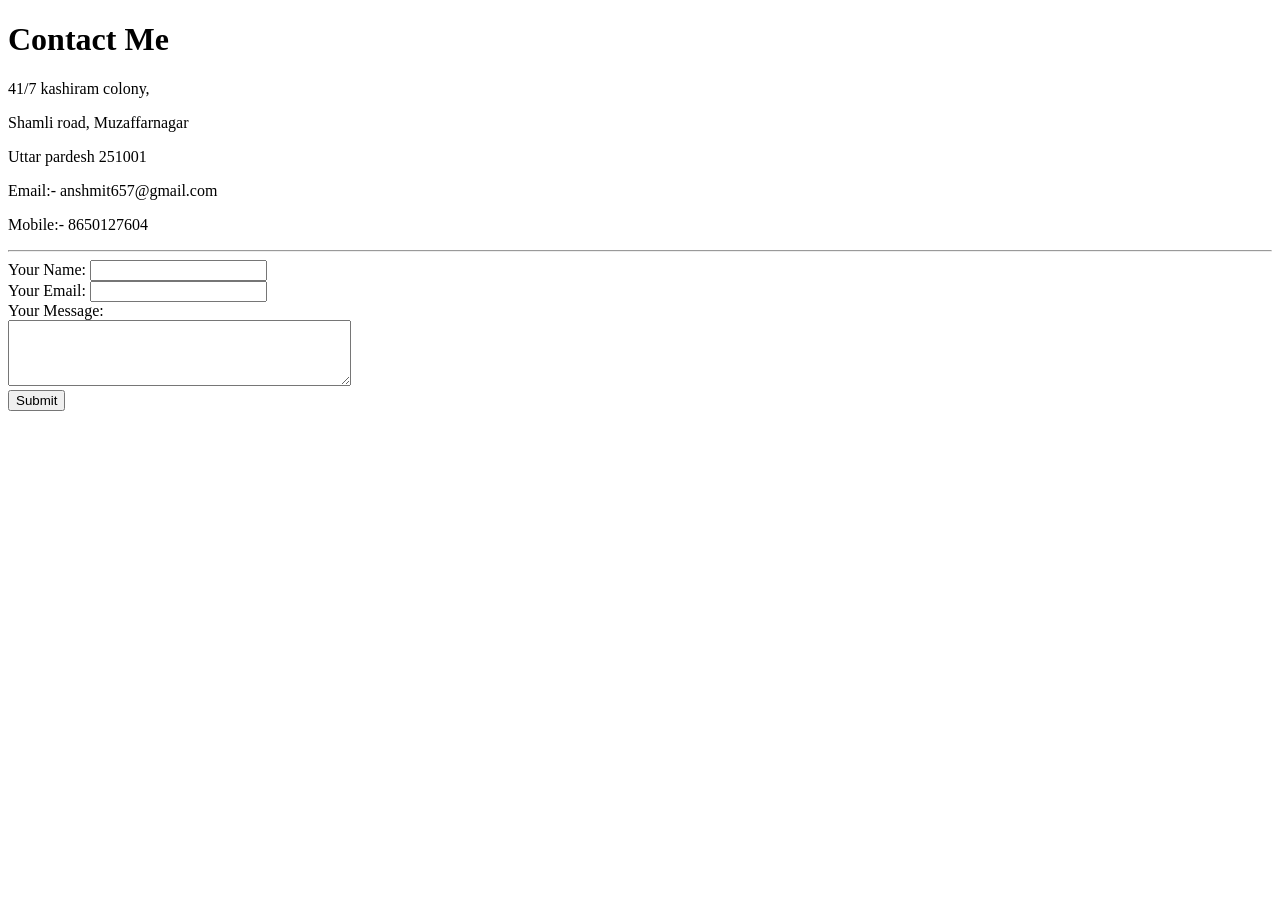
==== contactme.html @ a55a41d5 "Add initial cv website files" ====
<!DOCTYPE html>
<html lang="en" dir="ltr">
  <head>
    <meta charset="utf-8">
    <title>Contact me</title>
  </head>
  <body>
    <h1>Contact Me</h1>

        <p>41/7 kashiram colony,</p>
        <p>Shamli road, Muzaffarnagar</p>
        <p>Uttar pardesh 251001</p>
        <p>Email:- anshmit657@gmail.com</p>
        <p>Mobile:- 8650127604</p>

      <hr />

      <form action="mailto:@anshmit657@gmail.com" method="post" enctype="text/plain">
        <label>Your Name: </label>
        <input type="text" name="Name"><br />
        <label>Your Email: </label>
        <input type="email" name="Email"><br />
        <label>Your Message: </label><br />
        <textarea name="Message" rows="4" cols="40"></textarea><br />
        <input type="submit" value="Submit">
      </form>
  </body>
</html>
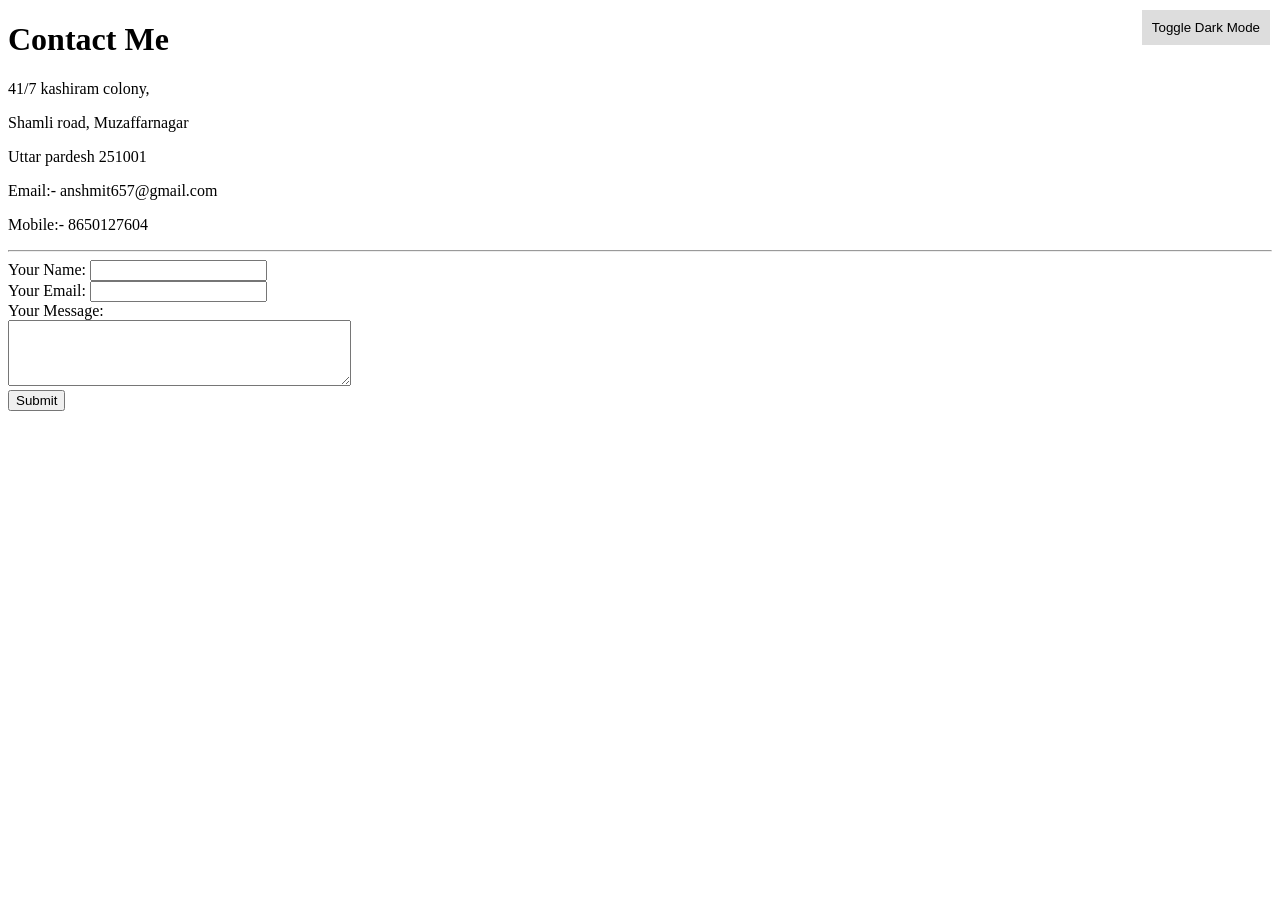
==== commit c80ee5d2: "feat: I want to add dark mode in the cv app." ====
--- a/contactme.html
+++ b/contactme.html
@@ -1,28 +1,28 @@
-<!DOCTYPE html>
-<html lang="en" dir="ltr">
-  <head>
-    <meta charset="utf-8">
-    <title>Contact me</title>
-  </head>
-  <body>
-    <h1>Contact Me</h1>
-
-        <p>41/7 kashiram colony,</p>
-        <p>Shamli road, Muzaffarnagar</p>
-        <p>Uttar pardesh 251001</p>
-        <p>Email:- anshmit657@gmail.com</p>
-        <p>Mobile:- 8650127604</p>
-
-      <hr />
-
-      <form action="mailto:@anshmit657@gmail.com" method="post" enctype="text/plain">
-        <label>Your Name: </label>
-        <input type="text" name="Name"><br />
-        <label>Your Email: </label>
-        <input type="email" name="Email"><br />
-        <label>Your Message: </label><br />
-        <textarea name="Message" rows="4" cols="40"></textarea><br />
-        <input type="submit" value="Submit">
-      </form>
-  </body>
-</html>
+<!DOCTYPE html>
+<html lang="en" dir="ltr">
+  <head>
+    <meta charset="utf-8">
+    <title>Contact me</title>
+    <link rel="stylesheet" href="styles.css">
+  </head>
+  <body>
+    <button id="dark-mode-toggle">Toggle Dark Mode</button>
+    <h1>Contact Me</h1>
+        <p>41/7 kashiram colony,</p>
+        <p>Shamli road, Muzaffarnagar</p>
+        <p>Uttar pardesh 251001</p>
+        <p>Email:- anshmit657@gmail.com</p>
+        <p>Mobile:- 8650127604</p>
+      <hr />
+      <form action="mailto:@anshmit657@gmail.com" method="post" enctype="text/plain">
+        <label>Your Name: </label>
+        <input type="text" name="Name"><br />
+        <label>Your Email: </label>
+        <input type="email" name="Email"><br />
+        <label>Your Message: </label><br />
+        <textarea name="Message" rows="4" cols="40"></textarea><br />
+        <input type="submit" value="Submit">
+      </form>
+    <script src="script.js"></script>
+  </body>
+</html>
--- a/styles.css
+++ b/styles.css
@@ -0,0 +1,28 @@
+body {
+  --bg-color-light: #fff;
+  --text-color-light: #000;
+  --bg-color-dark: #121212;
+  --text-color-dark: #f0f0f0;
+  background-color: var(--bg-color-light);
+  color: var(--text-color-light);
+  transition: background-color 0.3s, color 0.3s;
+}
+
+body.dark-mode {
+  background-color: var(--bg-color-dark);
+  color: var(--text-color-dark);
+}
+
+#dark-mode-toggle {
+  position: fixed;
+  top: 10px;
+  right: 10px;
+  background-color: #ddd;
+  border: none;
+  padding: 10px;
+  cursor: pointer;
+}
+
+#dark-mode-toggle:hover {
+  background-color: #ccc;
+}
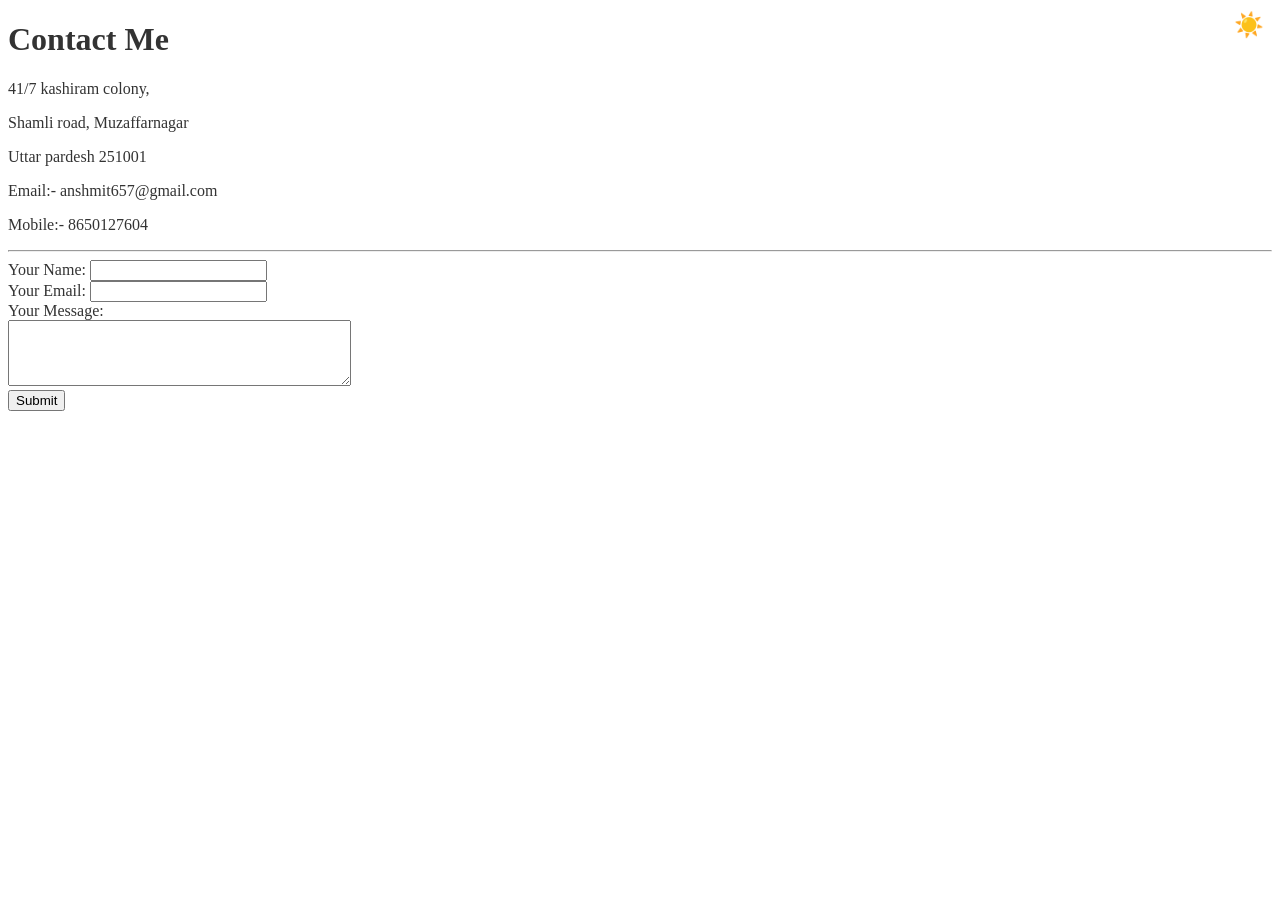
==== commit 7394541f: "feat: Add dark mode to the CV website" ====
--- a/contactme.html
+++ b/contactme.html
@@ -4,16 +4,20 @@
     <meta charset="utf-8">
     <title>Contact me</title>
     <link rel="stylesheet" href="styles.css">
+    <script src="script.js" defer></script>
   </head>
   <body>
-    <button id="dark-mode-toggle">Toggle Dark Mode</button>
+    <button id="theme-toggle" aria-label="Toggle Dark Mode">☀️</button>
     <h1>Contact Me</h1>
+
         <p>41/7 kashiram colony,</p>
         <p>Shamli road, Muzaffarnagar</p>
         <p>Uttar pardesh 251001</p>
         <p>Email:- anshmit657@gmail.com</p>
         <p>Mobile:- 8650127604</p>
+
       <hr />
+
       <form action="mailto:@anshmit657@gmail.com" method="post" enctype="text/plain">
         <label>Your Name: </label>
         <input type="text" name="Name"><br />
@@ -23,6 +27,5 @@
         <textarea name="Message" rows="4" cols="40"></textarea><br />
         <input type="submit" value="Submit">
       </form>
-    <script src="script.js"></script>
   </body>
-</html>+</html>
--- a/styles.css
+++ b/styles.css
@@ -1,28 +1,20 @@
 body {
-  --bg-color-light: #fff;
-  --text-color-light: #000;
-  --bg-color-dark: #121212;
-  --text-color-dark: #f0f0f0;
-  background-color: var(--bg-color-light);
-  color: var(--text-color-light);
-  transition: background-color 0.3s, color 0.3s;
+  transition: background-color 0.5s, color 0.5s;
+  background-color: #fff;
+  color: #333;
 }
 
 body.dark-mode {
-  background-color: var(--bg-color-dark);
-  color: var(--text-color-dark);
+  background-color: #111;
+  color: #eee;
 }
 
-#dark-mode-toggle {
+#theme-toggle {
   position: fixed;
   top: 10px;
   right: 10px;
-  background-color: #ddd;
+  background: none;
   border: none;
-  padding: 10px;
   cursor: pointer;
+  font-size: 24px;
 }
-
-#dark-mode-toggle:hover {
-  background-color: #ccc;
-}
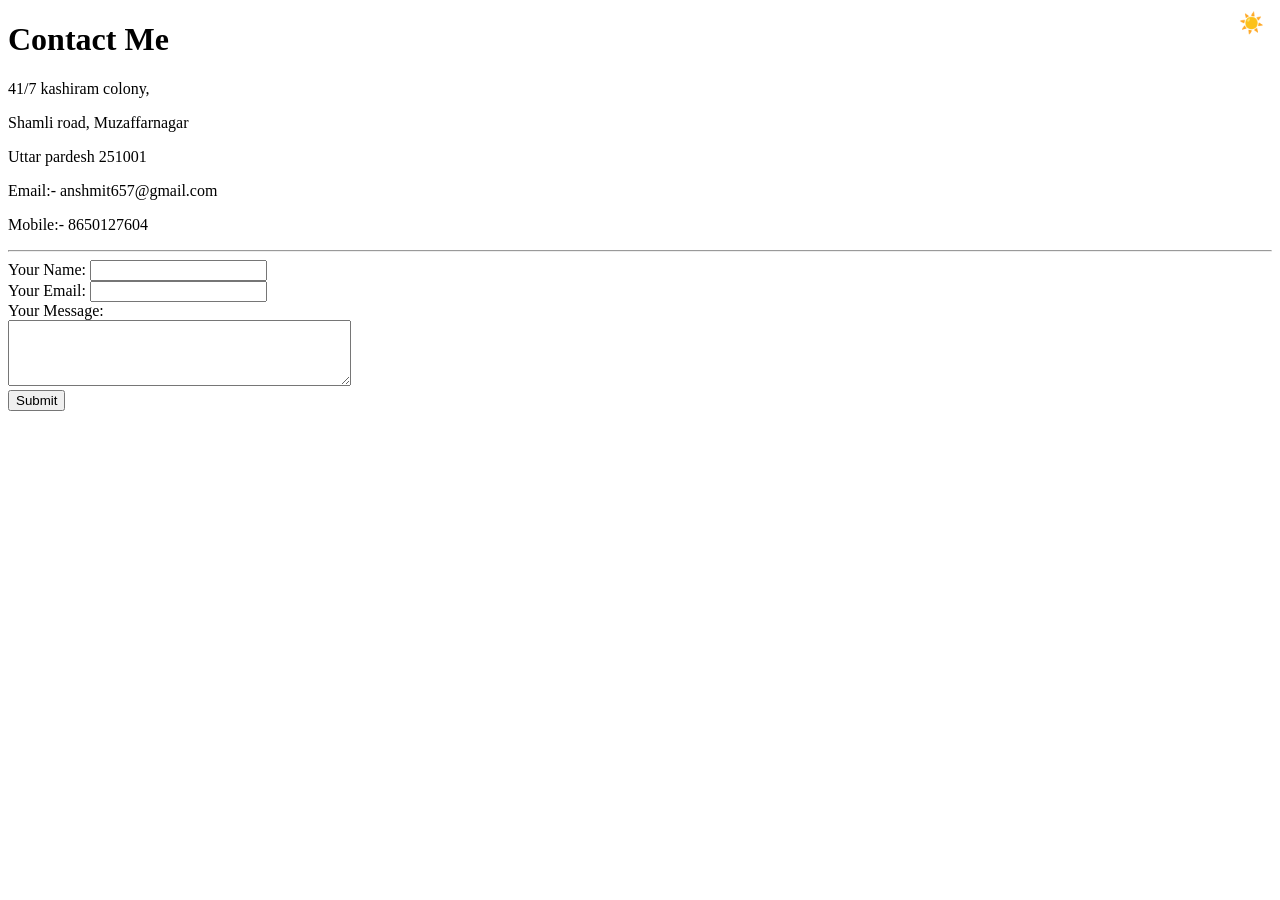
==== commit 79b29989: "feat: Add a dark mode toggle to the CV website" ====
--- a/contactme.html
+++ b/contactme.html
@@ -4,10 +4,9 @@
     <meta charset="utf-8">
     <title>Contact me</title>
     <link rel="stylesheet" href="styles.css">
-    <script src="script.js" defer></script>
   </head>
   <body>
-    <button id="theme-toggle" aria-label="Toggle Dark Mode">☀️</button>
+    <script src="script.js"></script>
     <h1>Contact Me</h1>
 
         <p>41/7 kashiram colony,</p>
@@ -28,4 +27,4 @@
         <input type="submit" value="Submit">
       </form>
   </body>
-</html>
+</html>
--- a/styles.css
+++ b/styles.css
@@ -1,20 +1,23 @@
 body {
-  transition: background-color 0.5s, color 0.5s;
-  background-color: #fff;
-  color: #333;
+    transition: background-color 0.3s, color 0.3s;
+}
+
+body.light-mode {
+    background-color: #ffffff;
+    color: #000000;
 }
 
 body.dark-mode {
-  background-color: #111;
-  color: #eee;
+    background-color: #121212;
+    color: #eeeeee;
 }
 
 #theme-toggle {
-  position: fixed;
-  top: 10px;
-  right: 10px;
-  background: none;
-  border: none;
-  cursor: pointer;
-  font-size: 24px;
-}
+    position: fixed;
+    top: 10px;
+    right: 10px;
+    background: none;
+    border: none;
+    cursor: pointer;
+    font-size: 20px;
+}
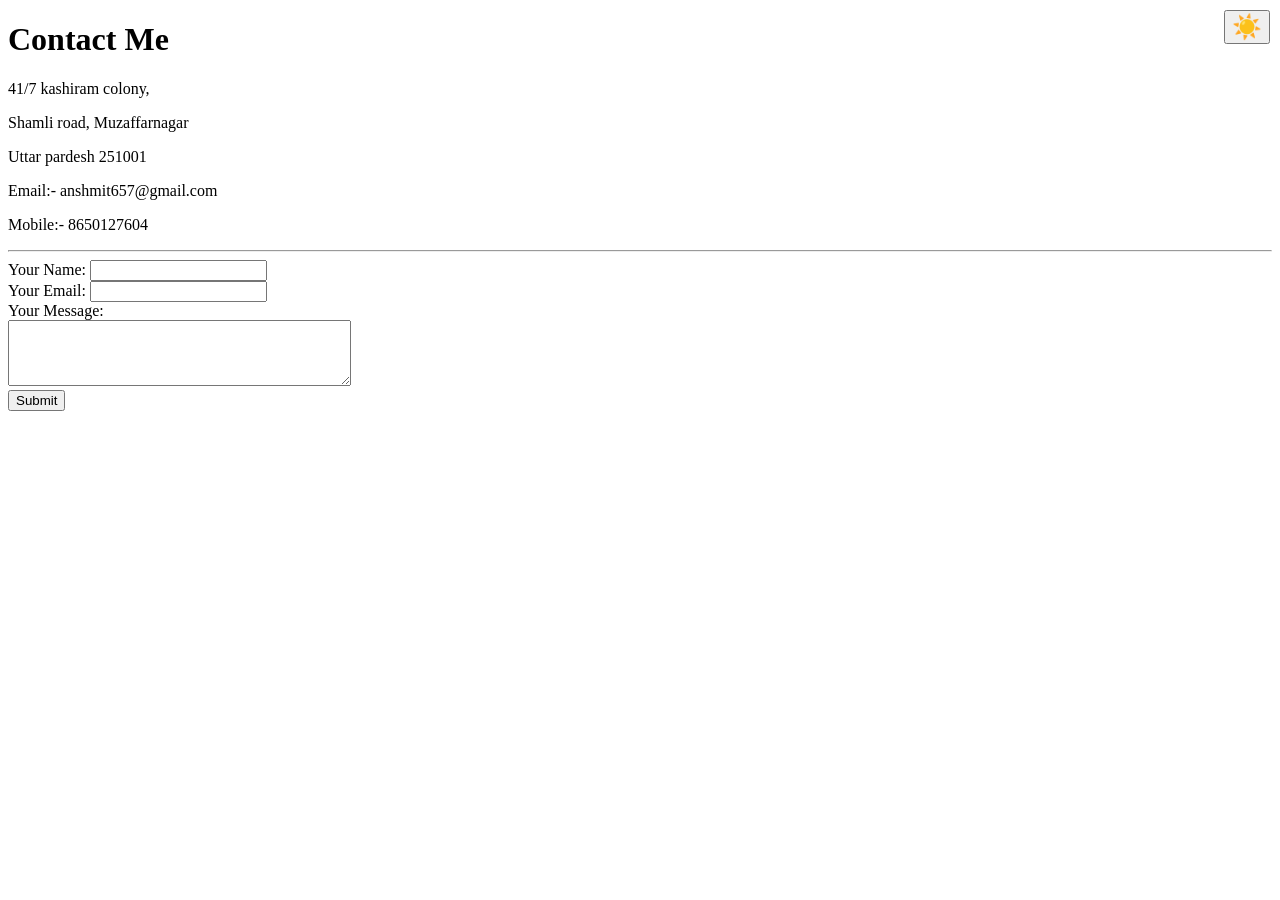
==== commit 91460099: "feat: Add a dark mode toggle to the CV website" ====
--- a/contactme.html
+++ b/contactme.html
@@ -3,10 +3,9 @@
   <head>
     <meta charset="utf-8">
     <title>Contact me</title>
-    <link rel="stylesheet" href="styles.css">
+    <link rel="stylesheet" href="style.css">
   </head>
   <body>
-    <script src="script.js"></script>
     <h1>Contact Me</h1>
 
         <p>41/7 kashiram colony,</p>
@@ -26,5 +25,6 @@
         <textarea name="Message" rows="4" cols="40"></textarea><br />
         <input type="submit" value="Submit">
       </form>
+    <script src="script.js"></script>
   </body>
 </html>
--- a/style.css
+++ b/style.css
@@ -0,0 +1,30 @@
+body {
+  transition: background-color 0.3s, color 0.3s;
+  background-color: var(--bg-color);
+  color: var(--text-color);
+}
+
+:root {
+  --bg-color-light: #ffffff;
+  --text-color-light: #000000;
+  --bg-color-dark: #121212;
+  --text-color-dark: #ffffff;
+}
+
+body.light-mode {
+  --bg-color: var(--bg-color-light);
+  --text-color: var(--text-color-light);
+}
+
+body.dark-mode {
+  --bg-color: var(--bg-color-dark);
+  --text-color: var(--text-color-dark);
+}
+
+.theme-toggle {
+  position: fixed;
+  top: 10px;
+  right: 10px;
+  cursor: pointer;
+  font-size: 24px;
+}
